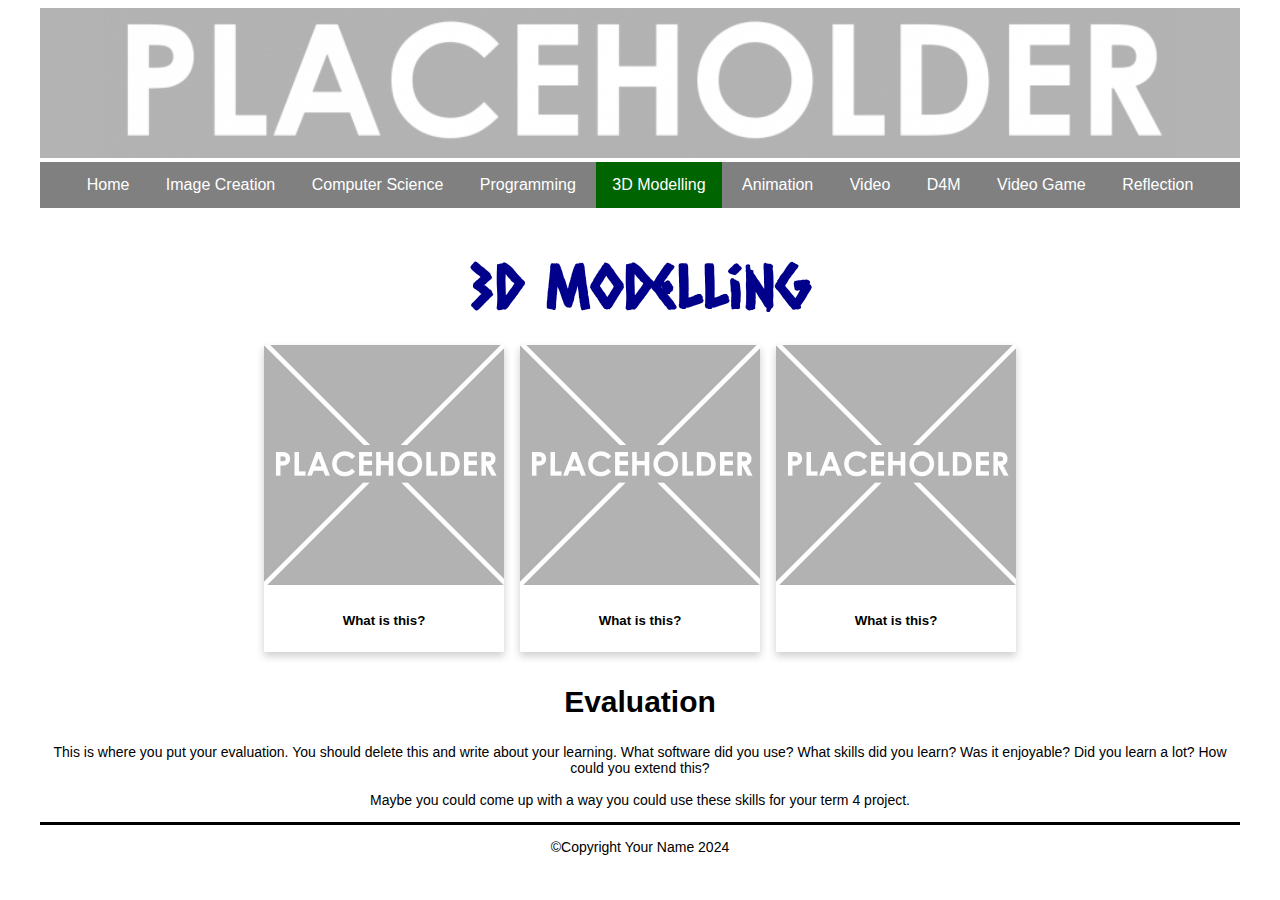
==== 3dmodelling.html @ a6bf485b "Initial commit" ====
<!DOCTYPE html>
<html>
  <head>
    <meta charset="utf-8">
    <meta name="viewport" content="width=device-width">
    <title>Home</title>
    <link href="css/style.css" rel="stylesheet" type="text/css" />
    <!-- The relates to the Google Font used in h1 -->
    <link href='https://fonts.googleapis.com/css?family=Caesar Dressing' rel='stylesheet'>
    <div class="header">
      <img src="images/DTportfolio_header.png">
    </div>
  </head>
  <div class="wrapper">
    <body>
      <!-- The Nav Bar goes here -->
      <nav>
        <ul>
          <li><a href="index.html">Home</a></li>
          <li><a href="imagecreation.html">Image Creation</a></li>
          <li><a href="computerscience.html">Computer Science</a></li>
          <li><a href="programming.html">Programming</a></li>
          <li id='active'><a href="3dmodelling.html">3D Modelling</a></li>
          <li><a href="animation.html">Animation</a></li>
          <li><a href="videoaudio.html">Video</a></li>
          <li><a href="designformanufacturing.html">D4M</a></li>
          <li><a href="videogame.html">Video Game</a></li>
          <li><a href="reflection.html">Reflection</a></li>
        </ul>
    </nav>
    <main>
      <!-- page heading- add name here! -->
      <h1>3D Modelling</h1>
        <!-- This is the container for all the images you want to add- it's a flexbox so add as many as you want -->
      <div class='container'>
        <!-- item 1 starts here-->
        <div class='item'>
          <img src="images/placeholder.png" alt="please replace me">
          <div class='item-info'>
            <!-- a brief explanation of what this picture is -->
            <h5>What is this?</h5>
          </div>       
        </div> 
        <!-- end of item 1 -->    
        <!-- item 2 starts here-->
        <div class='item'>
          <img src="images/placeholder.png" alt="please replace me">
          <div class='item-info'>
            <!-- a brief explanation of what this picture is -->
            <h5>What is this?</h5>
          </div>       
        </div> 
        <!-- end of item 2 -->    
        <!-- item 3 starts here-->
        <div class='item'>
          <img src="images/placeholder.png" alt="please replace me">
          <div class='item-info'>
            <!-- a brief explanation of what this picture is -->
            <h5>What is this?</h5>
          </div>       
        </div> 
        <!-- end of item 3 --> 
        <!-- now the Evaluation text box-->
        <div class=information>
          <h2>Evaluation</h2>
          <p>
            This is where you put your evaluation. You should delete this and write about your learning. What software did you use? What skills did you learn? Was it enjoyable? Did you learn a lot? How could you extend this? <br><br>
            Maybe you could come up with a way you could use these skills for your term 4 project. 
          </p>  
        </div>   
      </div>   
    </main>  
    <footer>
      <p>&#169;Copyright Your Name 2024</p>
    </footer>
  </body>
</html>
---- css/style.css ----
/* global styling*/
html{
  font-family: Arial, Helvetica, sans-serif;
  margin: 0rem 2rem;
  background-color: #ffffff;
}

/* Banner image*/
.header {
  width: 100%;
  background-size: cover;
}

.header img {
  width: 100%;
}

/*the navbar styling goes here*/
/* nav bar */
nav ul{
  list-style-type: none;
  margin: 0;
  padding: 0;
  overflow: hidden;
  background-color: grey;
  top: 0;
  width: 100%;
  text-align: center;
}

/* how the list of pages sits */
nav ul li{
  display: inline-block;
  font-size: 1rem;
}

/* the nav text */
nav li a{
  display: block;
  color: white;
  text-align: center;
  padding: 14px 16px;
  text-decoration: none;
}

nav li:hover{
  background-color: orangered;
}

nav #active{
  background-color: darkgreen;
}

/* Styling for the main section*/
/* This is the line between the main section and footer */
main{
  border-bottom: 3px solid;
  color: black;
}

/* H1 uses a google font. Check out https://www.w3schools.com/howto/howto_google_fonts.asp to change - also see line 9 in your html page*/
h1 {
  color: darkblue;
  font-family: 'Caesar Dressing';
  font-size: 60px;
  text-align: center;
  margin-bottom: 1rem;
}

h2 {
  color: black;
  font-size: 30px;
  text-align: center;
}

p {
  color: black;
  font-size: 14px;
  text-align: center;
}

/* Styling for the image container and the items inside it */
.container{
  display: flex; 
  flex-wrap: wrap; 
  align-items: center; 
  justify-content: center; 
}

/*Items for all the screenshots and pictures of your stuff*/
.item{
  box-shadow: 0 4px 8px 0 rgba(0,0,0,0.2);
  width: 20%;
  min-width: 8rem;
  margin: 0.5rem;
}
 .item-info{
   padding: 0.1rem;
   text-align: center;
 }

.item img{
  width: 100%;
}
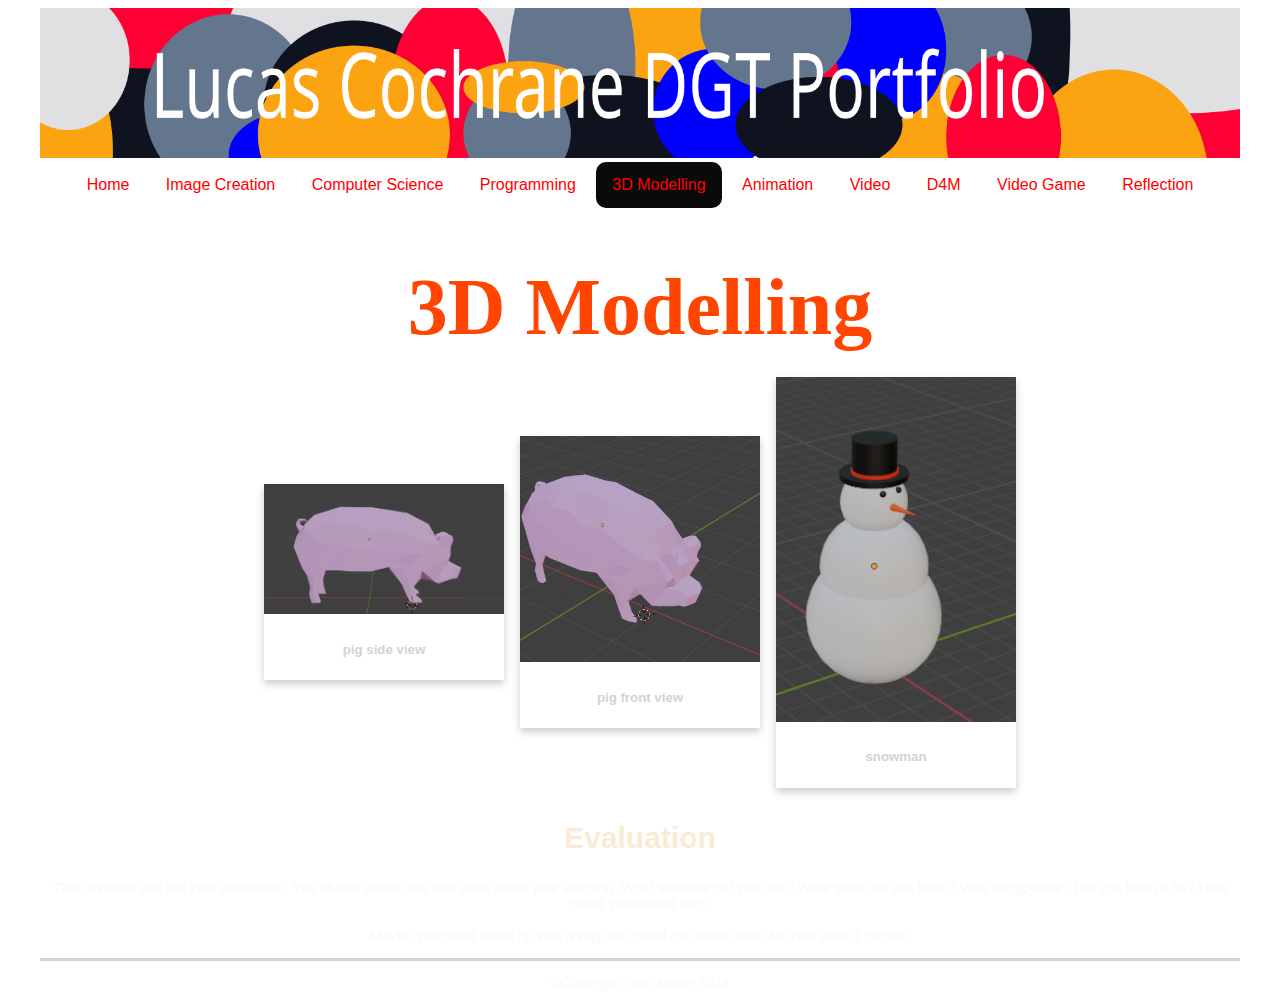
==== commit aa35f8d2: "added images and video" ====
--- a/3dmodelling.html
+++ b/3dmodelling.html
@@ -35,28 +35,28 @@
       <div class='container'>
         <!-- item 1 starts here-->
         <div class='item'>
-          <img src="images/placeholder.png" alt="please replace me">
+          <img src="images/pig.PNG" alt="pig side view">
           <div class='item-info'>
             <!-- a brief explanation of what this picture is -->
-            <h5>What is this?</h5>
+            <h5>pig side view</h5>
           </div>       
         </div> 
         <!-- end of item 1 -->    
         <!-- item 2 starts here-->
         <div class='item'>
-          <img src="images/placeholder.png" alt="please replace me">
+          <img src="images/pig2.PNG" alt="pide front view">
           <div class='item-info'>
             <!-- a brief explanation of what this picture is -->
-            <h5>What is this?</h5>
+            <h5>pig front view</h5>
           </div>       
         </div> 
         <!-- end of item 2 -->    
         <!-- item 3 starts here-->
         <div class='item'>
-          <img src="images/placeholder.png" alt="please replace me">
+          <img src="images/snowman.PNG" alt="snowman">
           <div class='item-info'>
             <!-- a brief explanation of what this picture is -->
-            <h5>What is this?</h5>
+            <h5>snowman</h5>
           </div>       
         </div> 
         <!-- end of item 3 --> 
--- a/css/style.css
+++ b/css/style.css
@@ -2,7 +2,9 @@
 html{
   font-family: Arial, Helvetica, sans-serif;
   margin: 0rem 2rem;
-  background-color: #ffffff;
+  background-image: url("../images/monkey.gif");
+  background-size: cover;
+  background-position: center;
 }
 
 /* Banner image*/
@@ -22,7 +24,7 @@
   margin: 0;
   padding: 0;
   overflow: hidden;
-  background-color: grey;
+  background-color: rgba(225 ,0 ,0 ,0);
   top: 0;
   width: 100%;
   text-align: center;
@@ -37,44 +39,46 @@
 /* the nav text */
 nav li a{
   display: block;
-  color: white;
+  color: red;
   text-align: center;
   padding: 14px 16px;
   text-decoration: none;
 }
 
 nav li:hover{
-  background-color: orangered;
+  background-color: rgba(20 ,20 ,20 ,0.5);
+  border-radius: 10px;
 }
 
 nav #active{
-  background-color: darkgreen;
-}
+  background-color: rgba(10 ,10 ,10 ,1);
+  border-radius: 10px;
+} 
 
 /* Styling for the main section*/
 /* This is the line between the main section and footer */
 main{
   border-bottom: 3px solid;
-  color: black;
+  color: lightgrey;
 }
 
 /* H1 uses a google font. Check out https://www.w3schools.com/howto/howto_google_fonts.asp to change - also see line 9 in your html page*/
 h1 {
-  color: darkblue;
-  font-family: 'Caesar Dressing';
-  font-size: 60px;
+  color: orangered;
+  font-family: 'impact';
+  font-size: 80px;
   text-align: center;
   margin-bottom: 1rem;
 }
 
 h2 {
-  color: black;
+  color: antiquewhite;
   font-size: 30px;
   text-align: center;
 }
 
 p {
-  color: black;
+  color: ghostwhite;
   font-size: 14px;
   text-align: center;
 }
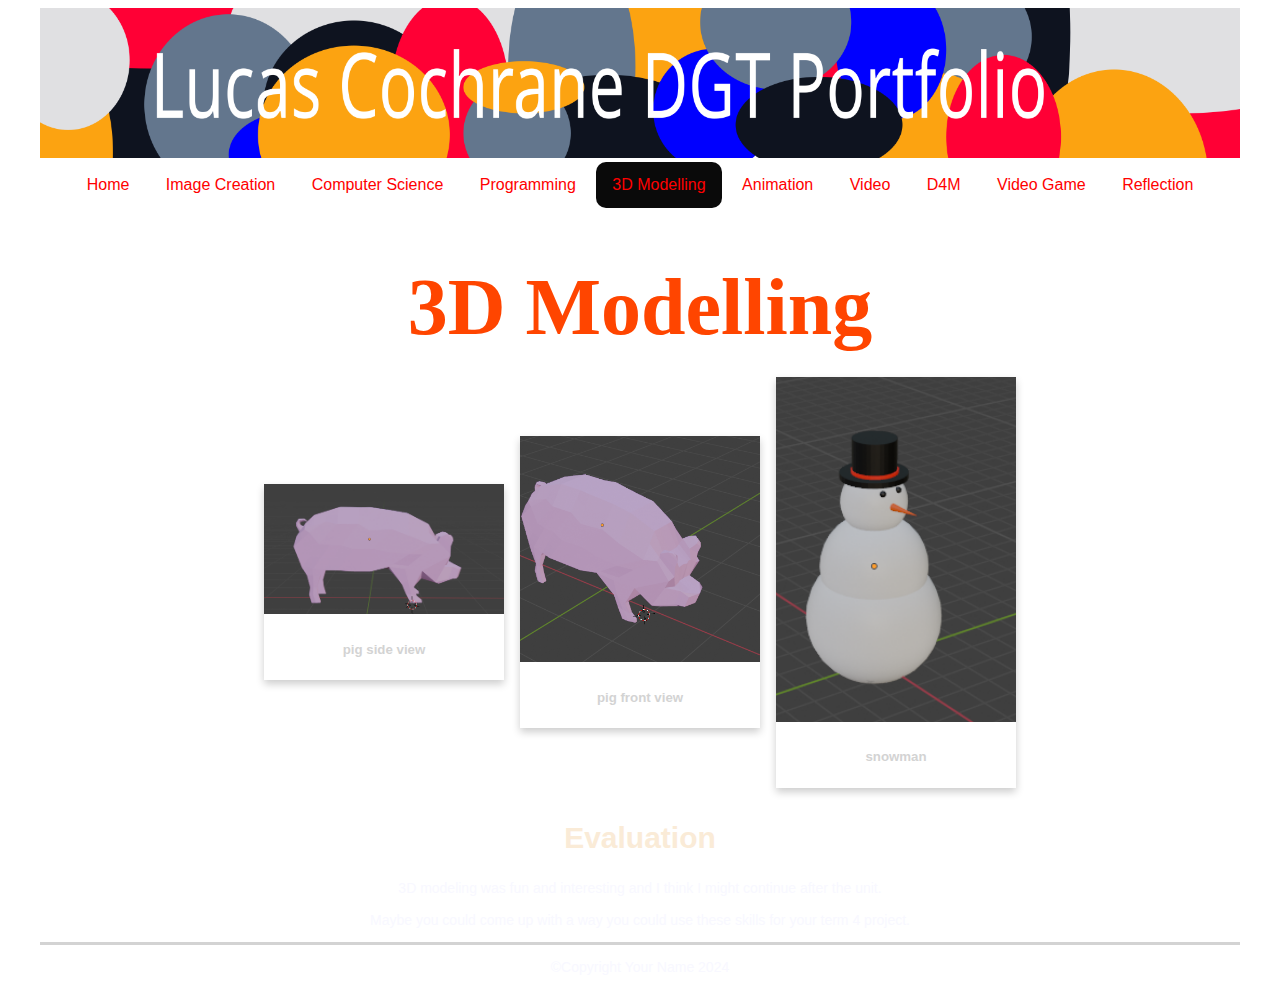
==== commit 8012ff86: "I wrote something" ====
--- a/3dmodelling.html
+++ b/3dmodelling.html
@@ -64,7 +64,7 @@
         <div class=information>
           <h2>Evaluation</h2>
           <p>
-            This is where you put your evaluation. You should delete this and write about your learning. What software did you use? What skills did you learn? Was it enjoyable? Did you learn a lot? How could you extend this? <br><br>
+            3D modeling was fun and interesting and I think I might continue after the unit. <br><br>
             Maybe you could come up with a way you could use these skills for your term 4 project. 
           </p>  
         </div>   
